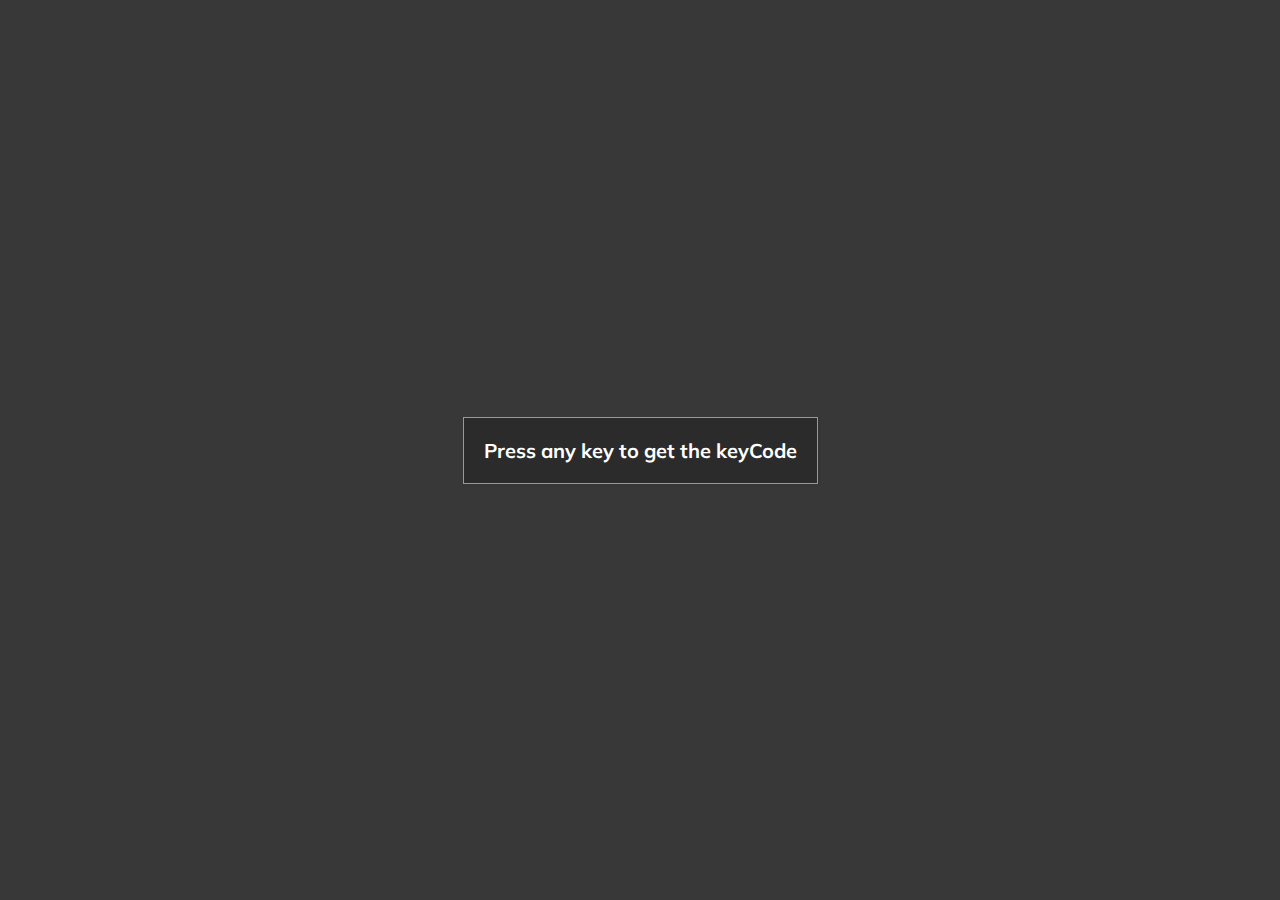
==== Event_Keycodes/index.html @ a1beb88a "day 10" ====
<!DOCTYPE html>
<html lang="en">
  <head>
    <meta charset="UTF-8" />
    <meta name="viewport" content="width=device-width, initial-scale=1.0" />
    <link rel="stylesheet" href="./src/css/styyle.css" />
    <title>Event KeyCodes</title>
  </head>
  <body>
    <div id="insert">
      <div class="key">Press any key to get the keyCode</div>
    </div>
    <script src="./src/js/script.js"></script>
  </body>
</html>
---- Event_Keycodes/src/css/styyle.css ----
@import url('https://fonts.googleapis.com/css?family=Muli&display=swap');

* {
  box-sizing: border-box;
 
}

body {
  background-color: #383838;
  font-family: 'Muli', sans-serif;
  display: flex;
  align-items: center;
  justify-content: center;
  text-align: center;
  height: 100vh;
  overflow: hidden;
  margin: 0;
}

.key {
  border: 1px solid #999999;
  background-color: #2B2B2B;
  box-shadow: 1px 1px 3px rgba(0, 0, 0, 0.1);
  display: inline-flex;
  align-items: center;
  font-size: 20px;
  font-weight: bold;
  padding: 20px;
  flex-direction: column;
  margin: 10px;
  min-width: 150px;
  color: white;
  position: relative;
}

.key small {
  position: absolute;
  top: -24px;
  left: 0;
  text-align: center;
  width: 100%;
  color: #c4c4c4;
  font-size: 14px;
}
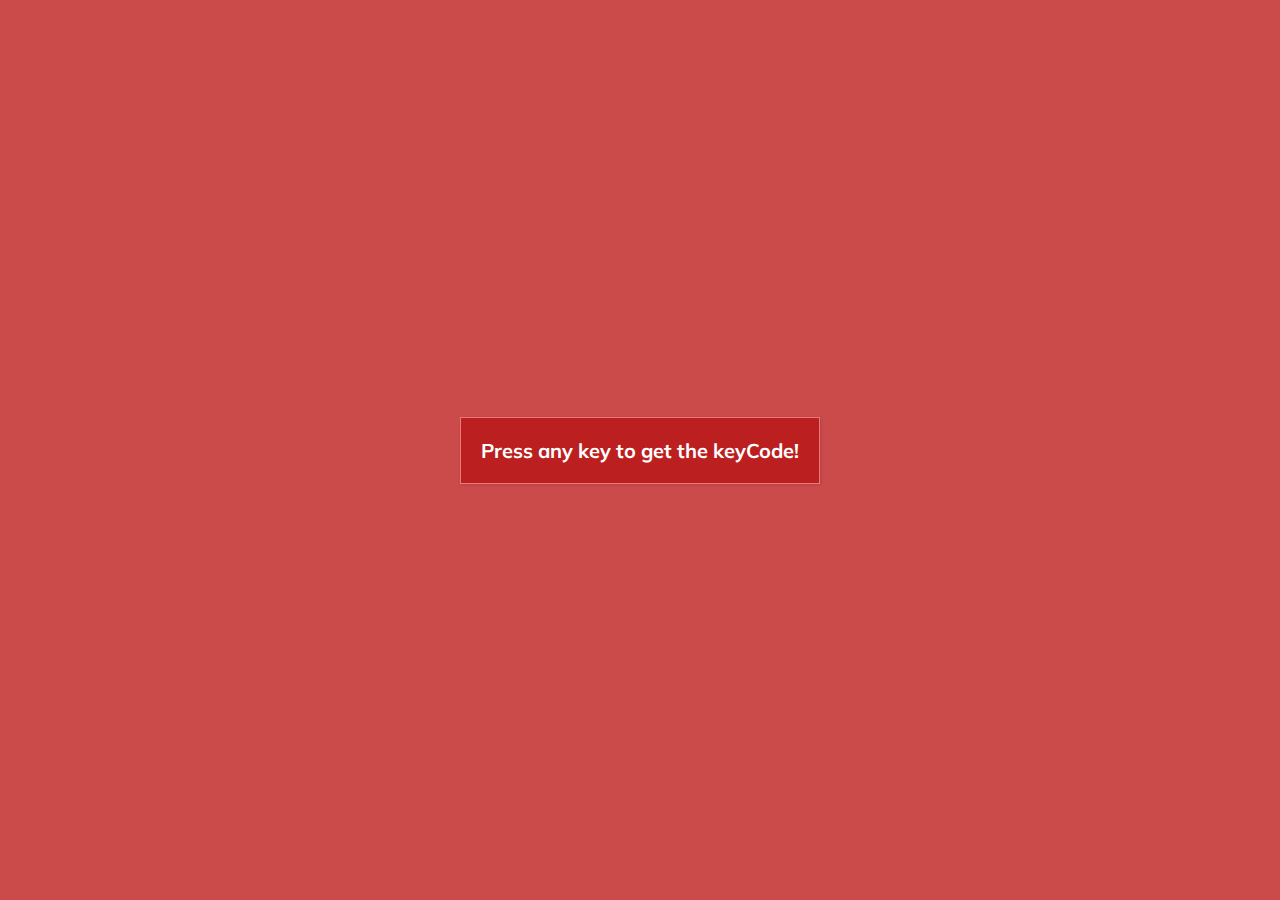
==== commit 30e52f7b: "day 11" ====
--- a/Event_Keycodes/index.html
+++ b/Event_Keycodes/index.html
@@ -8,7 +8,7 @@
   </head>
   <body>
     <div id="insert">
-      <div class="key">Press any key to get the keyCode</div>
+      <div class="key">Press any key to get the keyCode!</div>
     </div>
     <script src="./src/js/script.js"></script>
   </body>
--- a/Event_Keycodes/src/css/styyle.css
+++ b/Event_Keycodes/src/css/styyle.css
@@ -4,9 +4,8 @@
   box-sizing: border-box;
  
 }
-
 body {
-  background-color: #383838;
+  background-color: #cb4a4a;
   font-family: 'Muli', sans-serif;
   display: flex;
   align-items: center;
@@ -16,10 +15,9 @@
   overflow: hidden;
   margin: 0;
 }
-
 .key {
-  border: 1px solid #999999;
-  background-color: #2B2B2B;
+  border: 1px solid #ea7a7a;
+  background-color: #bb1f1f;
   box-shadow: 1px 1px 3px rgba(0, 0, 0, 0.1);
   display: inline-flex;
   align-items: center;
@@ -32,7 +30,6 @@
   color: white;
   position: relative;
 }
-
 .key small {
   position: absolute;
   top: -24px;
